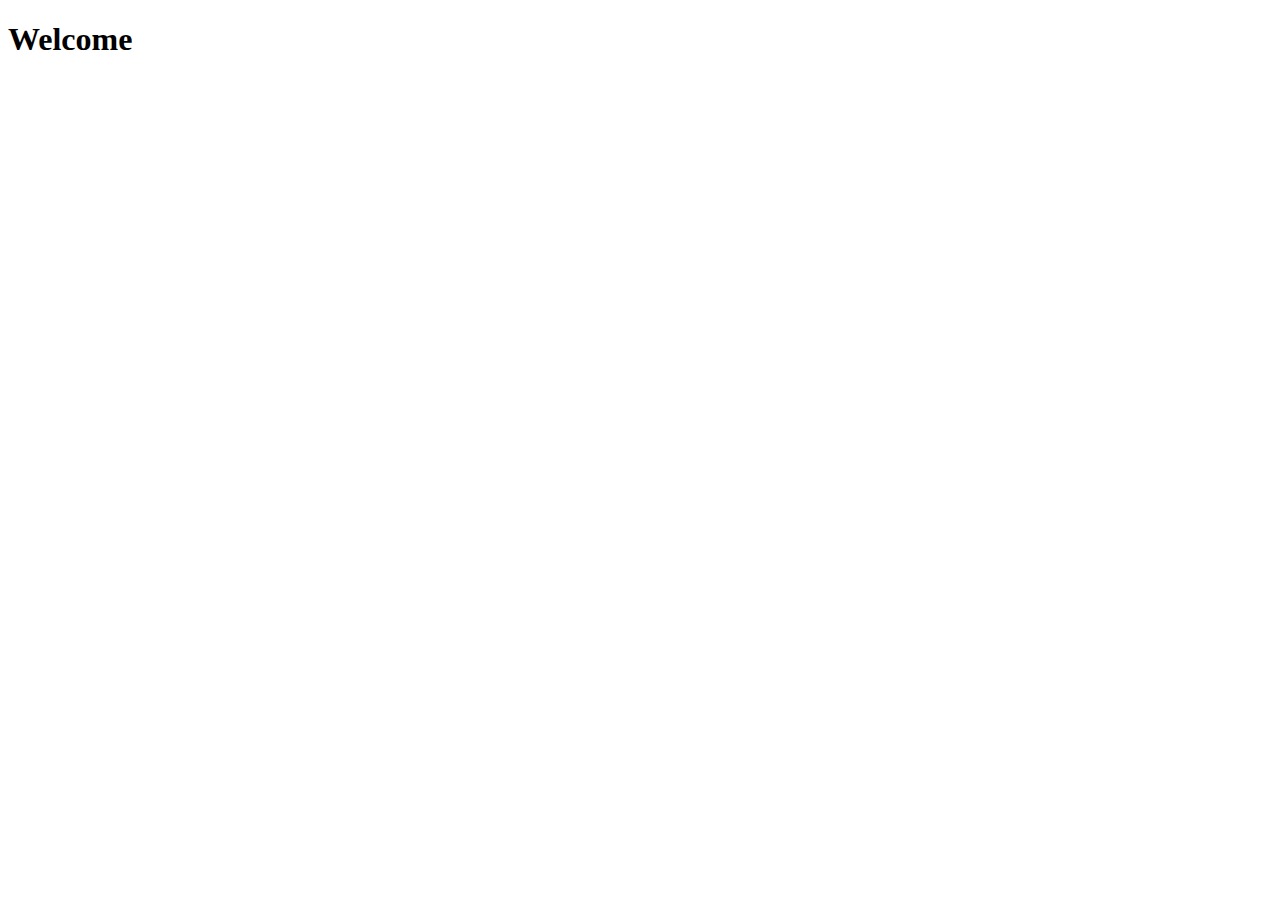
==== index.html @ c8a6a34c "index file" ====
<!DOCTYPE html>
<html lang="en">
<head>
    <meta charset="UTF-8">
    <meta name="viewport" content="width=device-width, initial-scale=1.0">
    <title>Index File</title>
</head>
<body>
    <h1> Welcome </h1>
</body>
</html>
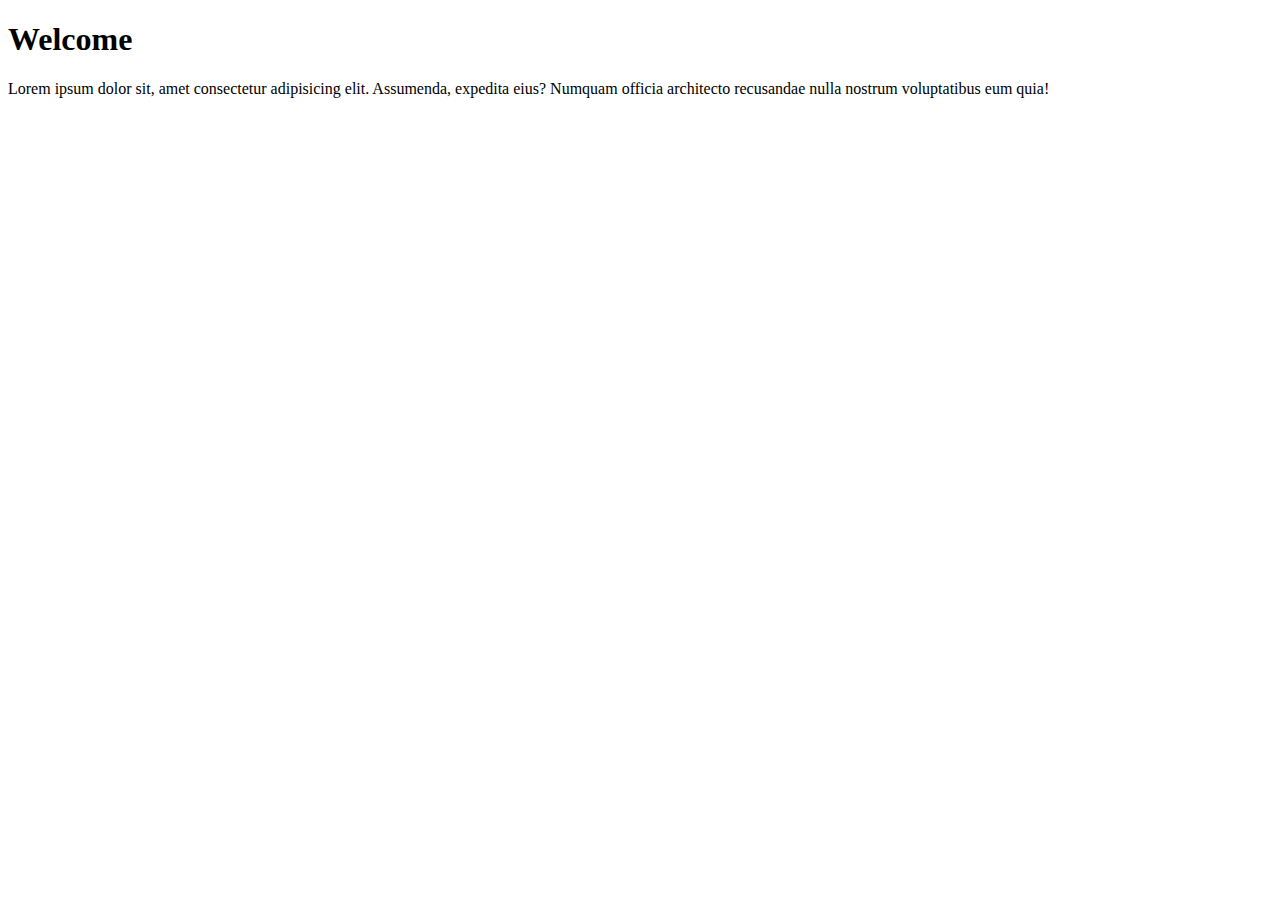
==== commit 7a241ae0: "index file 1.1" ====
--- a/index.html
+++ b/index.html
@@ -7,5 +7,6 @@
 </head>
 <body>
     <h1> Welcome </h1>
+    <p>Lorem ipsum dolor sit, amet consectetur adipisicing elit. Assumenda, expedita eius? Numquam officia architecto recusandae nulla nostrum voluptatibus eum quia!</p>
 </body>
 </html>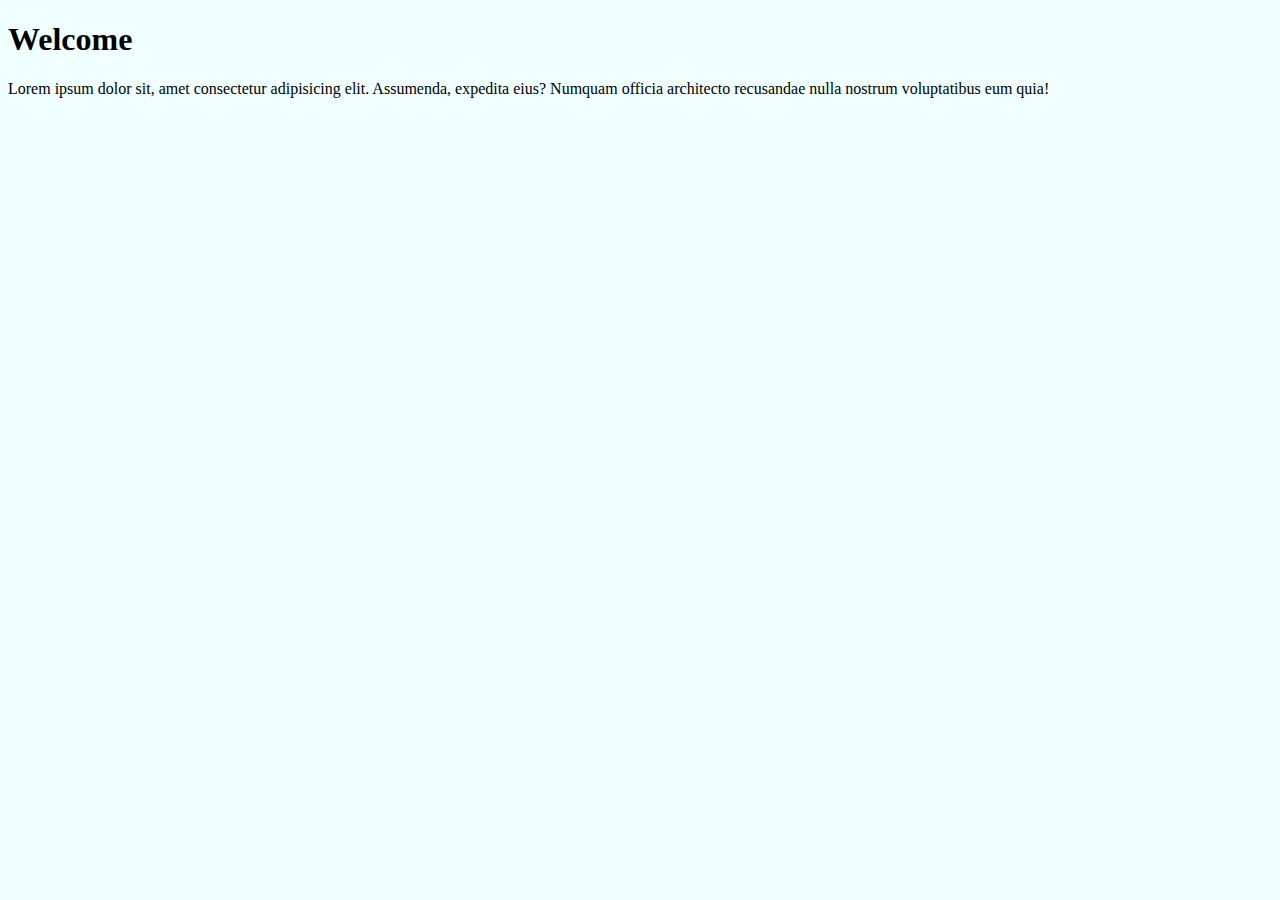
==== commit 80d92bdd: "added css 1.0 and index file 1.2" ====
--- a/index.html
+++ b/index.html
@@ -4,6 +4,7 @@
     <meta charset="UTF-8">
     <meta name="viewport" content="width=device-width, initial-scale=1.0">
     <title>Index File</title>
+    <link rel="stylesheet" href="style.css">
 </head>
 <body>
     <h1> Welcome </h1>
--- a/style.css
+++ b/style.css
@@ -0,0 +1,3 @@
+body{
+    background-color: azure;
+}